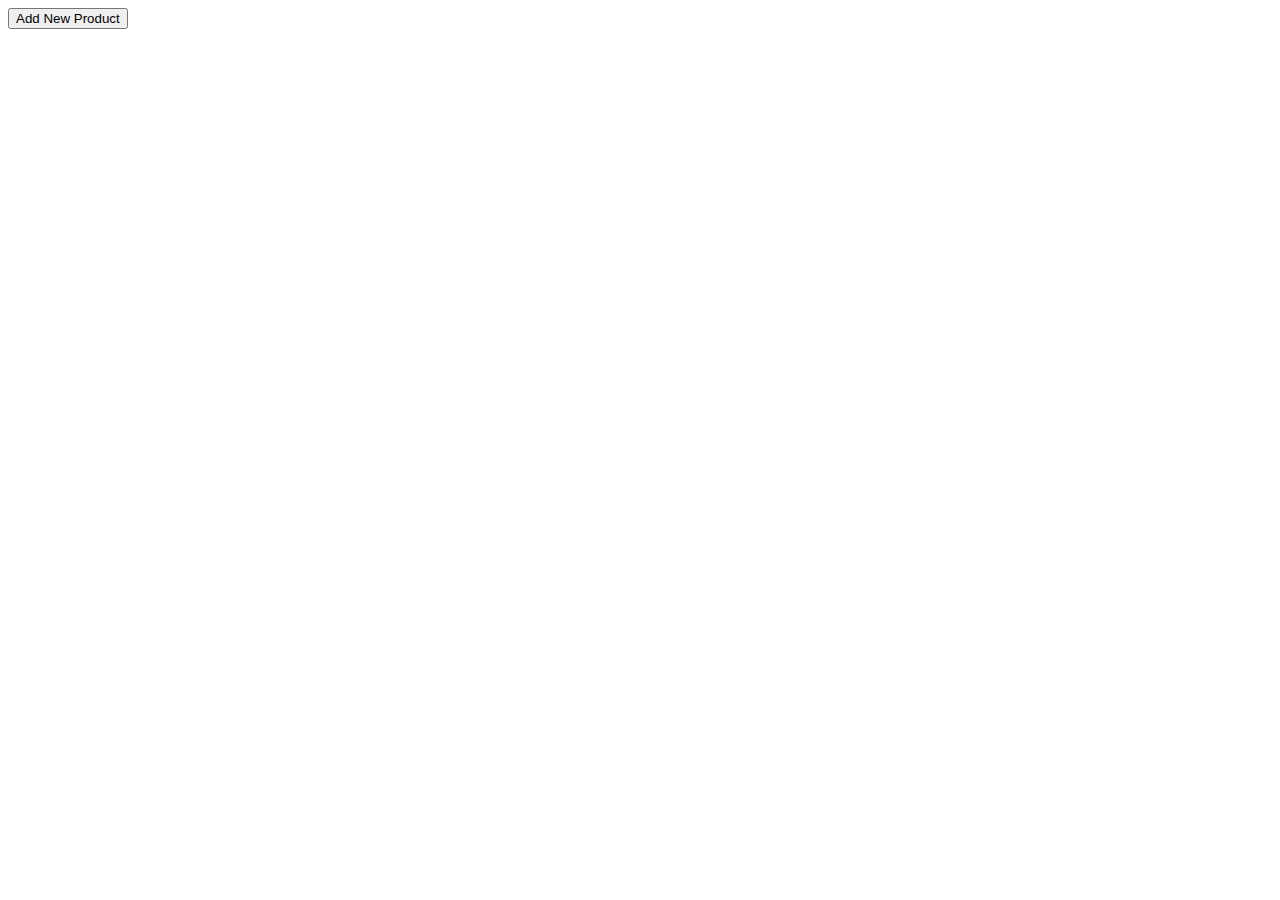
==== index.html @ 40d92b1d "add a file" ====
<!DOCTYPE html>
<html lang="en">
<head>
    <meta charset="UTF-8">
    <title>Quản lí sản phẩm</title>
    <link rel="stylesheet" href="style.css">
    <script src="productManage.js"></script>
    <script src="Product.js"></script>
</head>
<body>
<button onclick="showForm('show')"> Add New Product</button>
<form id="show" style="display : none">
    <fieldset>
        <legend>Add New Product</legend>
        <input type="text" id="name-product" placeholder="Input name product">
        <input type="number" id="price-product" placeholder="Input price product">
        <input type="text" id="image-product" placeholder="Input image product">
        <input type="text" id="desc-product" placeholder="Input description product">
        <input type="text" id="type-product" placeholder="Input type product">
        <button type="button" onclick="addProduct()">Add</button>
        <button type="button" onclick="hideForm('show')">Cancel</button>
    </fieldset>
</form>

<form id="update" style="display : none">
    <fieldset>
        <legend>Update Product</legend>
        <input type="text" id="name-update" placeholder="Input name product">
        <input type="number" id="price-update" placeholder="Input price product">
        <input type="text" id="image-update" placeholder="Input image product">
        <input type="text" id="desc-update" placeholder="Input description product">
        <input type="text" id="type-update" placeholder="Input type product">
        <button type="button" onclick="updateProduct()">Update</button>
        <button type="button" onclick="hideForm('update')">Cancel</button>
    </fieldset>
</form>

<div id="add"></div>
<script>
    let productManage = new ProductManage()
    let currentSelect = -1

    function hideForm(id) {
        document.getElementById(id).style.display = 'none'
    }


    function showForm(id) {
        document.getElementById(id).style.display = 'block'
    }
    function addProduct() {
        let name = document.getElementById('name-product').value
        let price = document.getElementById('price-product').value
        let image = document.getElementById('image-product').value
        let description = document.getElementById('desc-product').value
        let type = document.getElementById('type-product').value
        let product = new Product(name, price, type, description, image)
        productManage.addProduct(product);
        productManage.display("add");
    }
    function deleteProduct(index) {
        productManage.removeProduct(index);
        productManage.display("add");
    }
    function updateProduct(){
        let name = document.getElementById('name-update').value
        let price = document.getElementById('price-update').value
        let image = document.getElementById('image-update').value
        let description = document.getElementById('desc-update').value
        let type = document.getElementById('type-update').value
        let product1 = new Product(name, price, type, description, image)
        productManage.updateProduct(currentSelect,product1);
        productManage.display("add");
    }
    function editProduct(index) {
        currentSelect = index;
        showForm('update');
        document.getElementById('name-update').value = productManage.products[index].name;
        document.getElementById('price-update').value = productManage.products[index].price;
        document.getElementById('image-update').value = productManage.products[index].image;
        document.getElementById('desc-update').value = productManage.products[index].description;
        document.getElementById('type-update').value = productManage.products[index].type;
    }






</script>
</body>
</html>
---- style.css ----
.card {
    box-shadow: 0 4px 8px 0 rgba(0, 0, 0, 0.2);
    width: 300px;
    margin: auto;
    text-align: center;
    font-family: arial;
    float: left;
    margin-right: 15px;
    margin-top: 15px;
}

.price {
    color: grey;
    font-size: 22px;
}

.card button {
    border: none;
    outline: 0;
    padding: 12px;
    color: white;
    background-color: #000;
    text-align: center;
    cursor: pointer;
    width: 100%;
    font-size: 18px;
}

.card button:hover {
    opacity: 0.7;
}
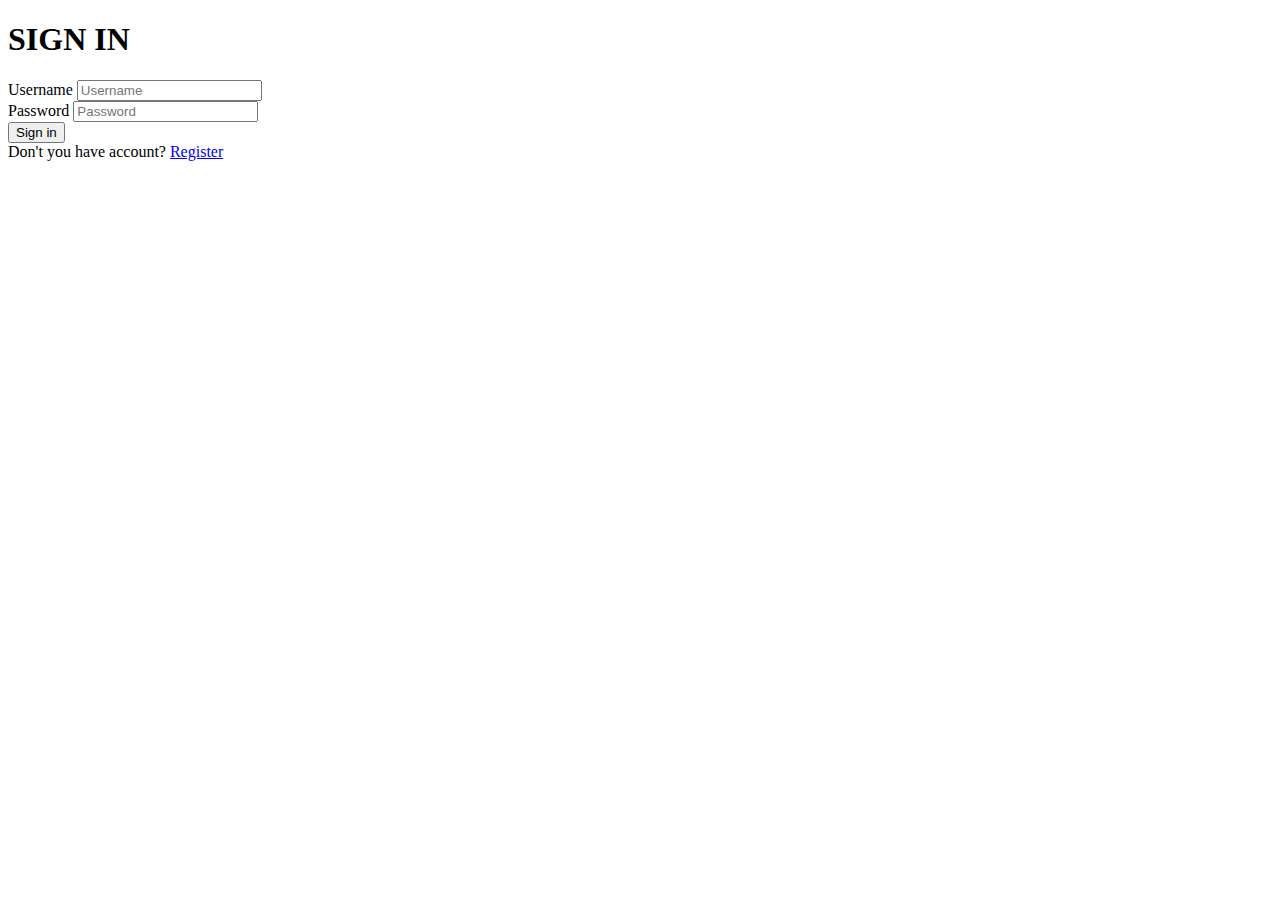
==== commit d2ad8590: "add a file" ====
--- a/index.html
+++ b/index.html
@@ -6,8 +6,13 @@
     <link rel="stylesheet" href="style.css">
     <script src="productManage.js"></script>
     <script src="Product.js"></script>
+    <script src="data.js"></script>
 </head>
 <body>
+<div>
+    <h2 id="username"></h2>
+    <button type="button" onclick="logout()">log Out</button>
+</div>
 <button onclick="showForm('show')"> Add New Product</button>
 <form id="show" style="display : none">
     <fieldset>
@@ -81,6 +86,15 @@
         document.getElementById('desc-update').value = productManage.products[index].description;
         document.getElementById('type-update').value = productManage.products[index].type;
     }
+    let username = loadUserLogin();
+    if (username ==="") {
+        window.location.href = "Sign in.html"
+    }
+    document.getElementById("username").innerHTML = "Hello " + username
+    function logout() {
+        saveUserLogin("");
+        window.location.href = "Sign in.html"
+    }
 
 
 
